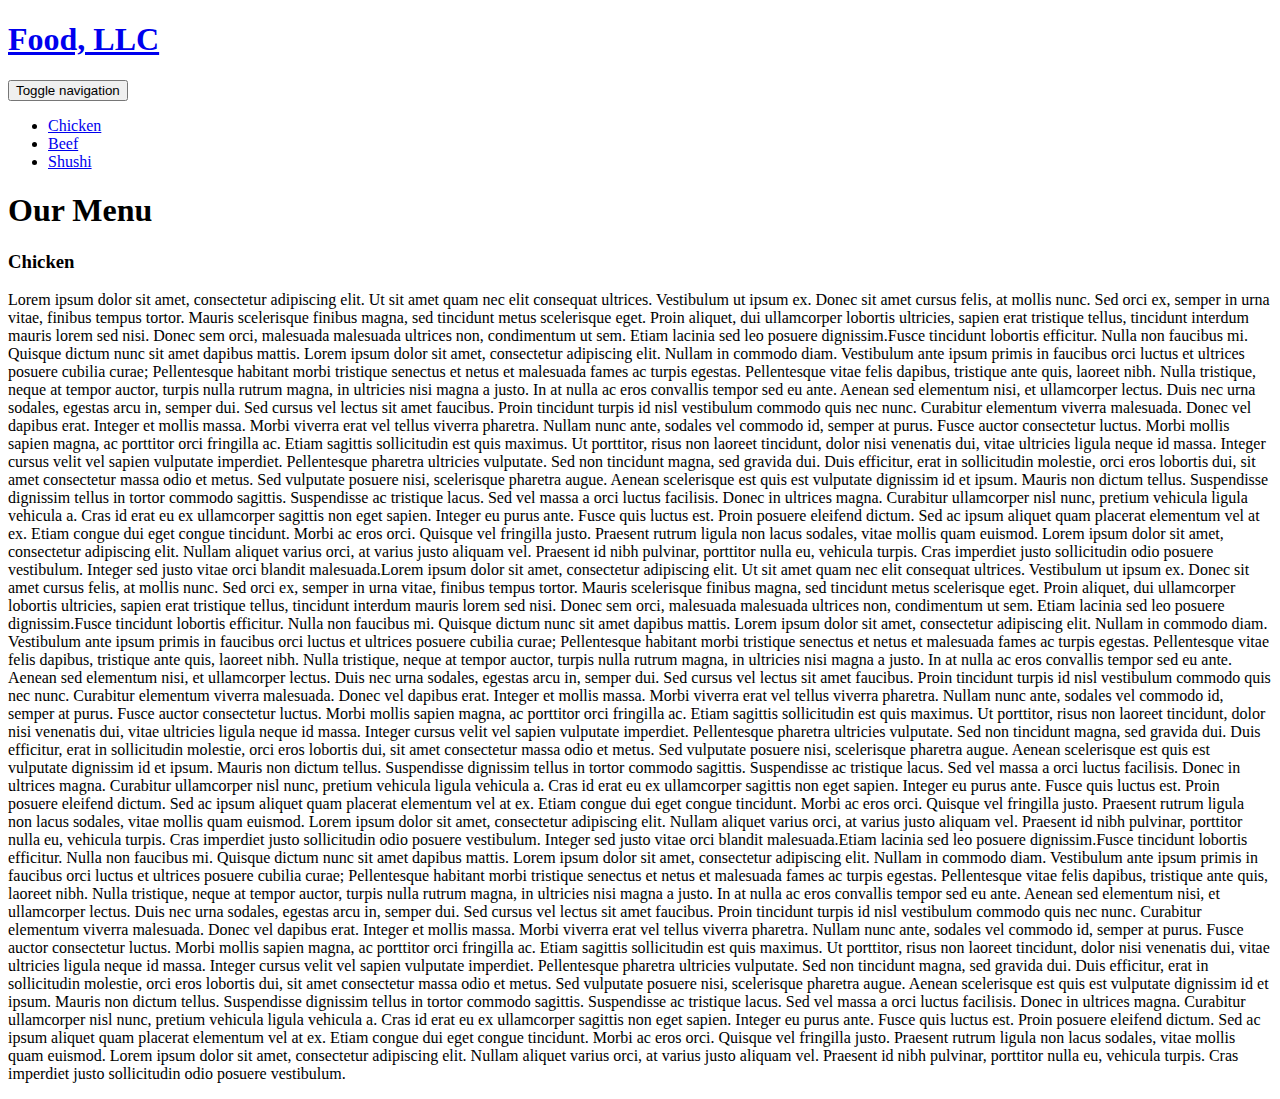
==== module3-solution/index.html @ fa6fdcfd "Create index.html" ====
<!doctype html>
<html lang="en">
  <head>
    <meta charset="utf-8">
    <meta http-equiv="X-UA-Compatible" content="IE=edge">
    <meta name="viewport" content="width=device-width, initial-scale=1">
    <title>Assignment Solution fo Module 3</title>
    <link rel="stylesheet" href="css/bootstrap.min.css">
    <link rel="stylesheet" href="css/styles.css">
    <link href='https://fonts.googleapis.com/css?family=Oxygen:400,300,700' rel='stylesheet' type='text/css'>
    <link href='https://fonts.googleapis.com/css?family=Lora' rel='stylesheet' type='text/css'>
  </head>
<body>
  <header>
    <nav id="header-nav" class="navbar navbar-default navbar-fixed-top">
      <div class="container">
        <div class="navbar-header">

          <div class="navbar-brand">
            <a href="#"><h1>Food, LLC</h1></a>
          </div>

          <button type="button" class="navbar-toggle collapsed" data-toggle="collapse" data-target="#collapsable-nav" aria-expanded="false">
            <span class="sr-only">Toggle navigation</span>
            <span class="icon-bar"></span>
            <span class="icon-bar"></span>
            <span class="icon-bar"></span>
          </button>
        </div>

        <div id="collapsable-nav" class="collapse navbar-collapse">
           <ul id="nav-list" class="nav navbar-nav navbar-right">
            <li>
              <a href="index.html" class="visible-xs"> Chicken</a>
            </li>
            <li>
              <a href="#" class="visible-xs"> Beef</a>
            </li>
            <li>
              <a href="#" class="visible-xs"> Shushi</a>
            </li>
          </ul><!-- #nav-list -->
        </div><!-- .collapse .navbar-collapse -->
      </div><!-- .container -->
    </nav><!-- #header-nav -->
  </header>
  <div id="main-content" class="container">
    <div id="home-tiles" class="row">
      <div class="col-md-12 col-sm-12 col-xs-12">
        <div id="menu-tile"><h1>Our Menu</h1></div>
        <section>
          <h3>Chicken</h3>
          <p>Lorem ipsum dolor sit amet, consectetur adipiscing elit. Ut sit amet quam nec elit consequat ultrices. Vestibulum ut ipsum ex. Donec sit amet cursus felis, at mollis nunc. Sed orci ex, semper in urna vitae, finibus tempus tortor. Mauris scelerisque finibus magna, sed tincidunt metus scelerisque eget. Proin aliquet, dui ullamcorper lobortis ultricies, sapien erat tristique tellus, tincidunt interdum mauris lorem sed nisi. Donec sem orci, malesuada malesuada ultrices non, condimentum ut sem. Etiam lacinia sed leo posuere dignissim.Fusce tincidunt lobortis efficitur. Nulla non faucibus mi. Quisque dictum nunc sit amet dapibus mattis. Lorem ipsum dolor sit amet, consectetur adipiscing elit. Nullam in commodo diam. Vestibulum ante ipsum primis in faucibus orci luctus et ultrices posuere cubilia curae; Pellentesque habitant morbi tristique senectus et netus et malesuada fames ac turpis egestas. Pellentesque vitae felis dapibus, tristique ante quis, laoreet nibh. Nulla tristique, neque at tempor auctor, turpis nulla rutrum magna, in ultricies nisi magna a justo. In at nulla ac eros convallis tempor sed eu ante. Aenean sed elementum nisi, et ullamcorper lectus. Duis nec urna sodales, egestas arcu in, semper dui. Sed cursus vel lectus sit amet faucibus. Proin tincidunt turpis id nisl vestibulum commodo quis nec nunc. Curabitur elementum viverra malesuada. Donec vel dapibus erat. Integer et mollis massa. Morbi viverra erat vel tellus viverra pharetra. Nullam nunc ante, sodales vel commodo id, semper at purus. Fusce auctor consectetur luctus. Morbi mollis sapien magna, ac porttitor orci fringilla ac. Etiam sagittis sollicitudin est quis maximus. Ut porttitor, risus non laoreet tincidunt, dolor nisi venenatis dui, vitae ultricies ligula neque id massa. Integer cursus velit vel sapien vulputate imperdiet. Pellentesque pharetra ultricies vulputate. Sed non tincidunt magna, sed gravida dui. Duis efficitur, erat in sollicitudin molestie, orci eros lobortis dui, sit amet consectetur massa odio et metus. Sed vulputate posuere nisi, scelerisque pharetra augue. Aenean scelerisque est quis est vulputate dignissim id et ipsum. Mauris non dictum tellus. Suspendisse dignissim tellus in tortor commodo sagittis. Suspendisse ac tristique lacus. Sed vel massa a orci luctus facilisis. Donec in ultrices magna. Curabitur ullamcorper nisl nunc, pretium vehicula ligula vehicula a. Cras id erat eu ex ullamcorper sagittis non eget sapien. Integer eu purus ante. Fusce quis luctus est. Proin posuere eleifend dictum. Sed ac ipsum aliquet quam placerat elementum vel at ex. Etiam congue dui eget congue tincidunt. Morbi ac eros orci. Quisque vel fringilla justo. Praesent rutrum ligula non lacus sodales, vitae mollis quam euismod. Lorem ipsum dolor sit amet, consectetur adipiscing elit. Nullam aliquet varius orci, at varius justo aliquam vel. Praesent id nibh pulvinar, porttitor nulla eu, vehicula turpis. Cras imperdiet justo sollicitudin odio posuere vestibulum. Integer sed justo vitae orci blandit malesuada.Lorem ipsum dolor sit amet, consectetur adipiscing elit. Ut sit amet quam nec elit consequat ultrices. Vestibulum ut ipsum ex. Donec sit amet cursus felis, at mollis nunc. Sed orci ex, semper in urna vitae, finibus tempus tortor. Mauris scelerisque finibus magna, sed tincidunt metus scelerisque eget. Proin aliquet, dui ullamcorper lobortis ultricies, sapien erat tristique tellus, tincidunt interdum mauris lorem sed nisi. Donec sem orci, malesuada malesuada ultrices non, condimentum ut sem. Etiam lacinia sed leo posuere dignissim.Fusce tincidunt lobortis efficitur. Nulla non faucibus mi. Quisque dictum nunc sit amet dapibus mattis. Lorem ipsum dolor sit amet, consectetur adipiscing elit. Nullam in commodo diam. Vestibulum ante ipsum primis in faucibus orci luctus et ultrices posuere cubilia curae; Pellentesque habitant morbi tristique senectus et netus et malesuada fames ac turpis egestas. Pellentesque vitae felis dapibus, tristique ante quis, laoreet nibh. Nulla tristique, neque at tempor auctor, turpis nulla rutrum magna, in ultricies nisi magna a justo. In at nulla ac eros convallis tempor sed eu ante. Aenean sed elementum nisi, et ullamcorper lectus. Duis nec urna sodales, egestas arcu in, semper dui. Sed cursus vel lectus sit amet faucibus. Proin tincidunt turpis id nisl vestibulum commodo quis nec nunc. Curabitur elementum viverra malesuada. Donec vel dapibus erat. Integer et mollis massa. Morbi viverra erat vel tellus viverra pharetra. Nullam nunc ante, sodales vel commodo id, semper at purus. Fusce auctor consectetur luctus. Morbi mollis sapien magna, ac porttitor orci fringilla ac. Etiam sagittis sollicitudin est quis maximus. Ut porttitor, risus non laoreet tincidunt, dolor nisi venenatis dui, vitae ultricies ligula neque id massa. Integer cursus velit vel sapien vulputate imperdiet. Pellentesque pharetra ultricies vulputate. Sed non tincidunt magna, sed gravida dui. Duis efficitur, erat in sollicitudin molestie, orci eros lobortis dui, sit amet consectetur massa odio et metus. Sed vulputate posuere nisi, scelerisque pharetra augue. Aenean scelerisque est quis est vulputate dignissim id et ipsum. Mauris non dictum tellus. Suspendisse dignissim tellus in tortor commodo sagittis. Suspendisse ac tristique lacus. Sed vel massa a orci luctus facilisis. Donec in ultrices magna. Curabitur ullamcorper nisl nunc, pretium vehicula ligula vehicula a. Cras id erat eu ex ullamcorper sagittis non eget sapien. Integer eu purus ante. Fusce quis luctus est. Proin posuere eleifend dictum. Sed ac ipsum aliquet quam placerat elementum vel at ex. Etiam congue dui eget congue tincidunt. Morbi ac eros orci. Quisque vel fringilla justo. Praesent rutrum ligula non lacus sodales, vitae mollis quam euismod. Lorem ipsum dolor sit amet, consectetur adipiscing elit. Nullam aliquet varius orci, at varius justo aliquam vel. Praesent id nibh pulvinar, porttitor nulla eu, vehicula turpis. Cras imperdiet justo sollicitudin odio posuere vestibulum. Integer sed justo vitae orci blandit malesuada.Etiam lacinia sed leo posuere dignissim.Fusce tincidunt lobortis efficitur. Nulla non faucibus mi. Quisque dictum nunc sit amet dapibus mattis. Lorem ipsum dolor sit amet, consectetur adipiscing elit. Nullam in commodo diam. Vestibulum ante ipsum primis in faucibus orci luctus et ultrices posuere cubilia curae; Pellentesque habitant morbi tristique senectus et netus et malesuada fames ac turpis egestas. Pellentesque vitae felis dapibus, tristique ante quis, laoreet nibh. Nulla tristique, neque at tempor auctor, turpis nulla rutrum magna, in ultricies nisi magna a justo. In at nulla ac eros convallis tempor sed eu ante. Aenean sed elementum nisi, et ullamcorper lectus. Duis nec urna sodales, egestas arcu in, semper dui. Sed cursus vel lectus sit amet faucibus. Proin tincidunt turpis id nisl vestibulum commodo quis nec nunc. Curabitur elementum viverra malesuada. Donec vel dapibus erat. Integer et mollis massa. Morbi viverra erat vel tellus viverra pharetra. Nullam nunc ante, sodales vel commodo id, semper at purus. Fusce auctor consectetur luctus. Morbi mollis sapien magna, ac porttitor orci fringilla ac. Etiam sagittis sollicitudin est quis maximus. Ut porttitor, risus non laoreet tincidunt, dolor nisi venenatis dui, vitae ultricies ligula neque id massa. Integer cursus velit vel sapien vulputate imperdiet. Pellentesque pharetra ultricies vulputate. Sed non tincidunt magna, sed gravida dui. Duis efficitur, erat in sollicitudin molestie, orci eros lobortis dui, sit amet consectetur massa odio et metus. Sed vulputate posuere nisi, scelerisque pharetra augue. Aenean scelerisque est quis est vulputate dignissim id et ipsum. Mauris non dictum tellus. Suspendisse dignissim tellus in tortor commodo sagittis. Suspendisse ac tristique lacus. Sed vel massa a orci luctus facilisis. Donec in ultrices magna. Curabitur ullamcorper nisl nunc, pretium vehicula ligula vehicula a. Cras id erat eu ex ullamcorper sagittis non eget sapien. Integer eu purus ante. Fusce quis luctus est. Proin posuere eleifend dictum. Sed ac ipsum aliquet quam placerat elementum vel at ex. Etiam congue dui eget congue tincidunt. Morbi ac eros orci. Quisque vel fringilla justo. Praesent rutrum ligula non lacus sodales, vitae mollis quam euismod. Lorem ipsum dolor sit amet, consectetur adipiscing elit. Nullam aliquet varius orci, at varius justo aliquam vel. Praesent id nibh pulvinar, porttitor nulla eu, vehicula turpis. Cras imperdiet justo sollicitudin odio posuere vestibulum.
          </p>
        </section>

      </div>
    </div>
  </div>


  <!-- jQuery (Bootstrap JS plugins depend on it) -->
  <script src="js/jquery-2.1.4.min.js"></script>
  <script src="js/bootstrap.min.js"></script>
  <script src="js/script.js"></script>
</body>
</html>
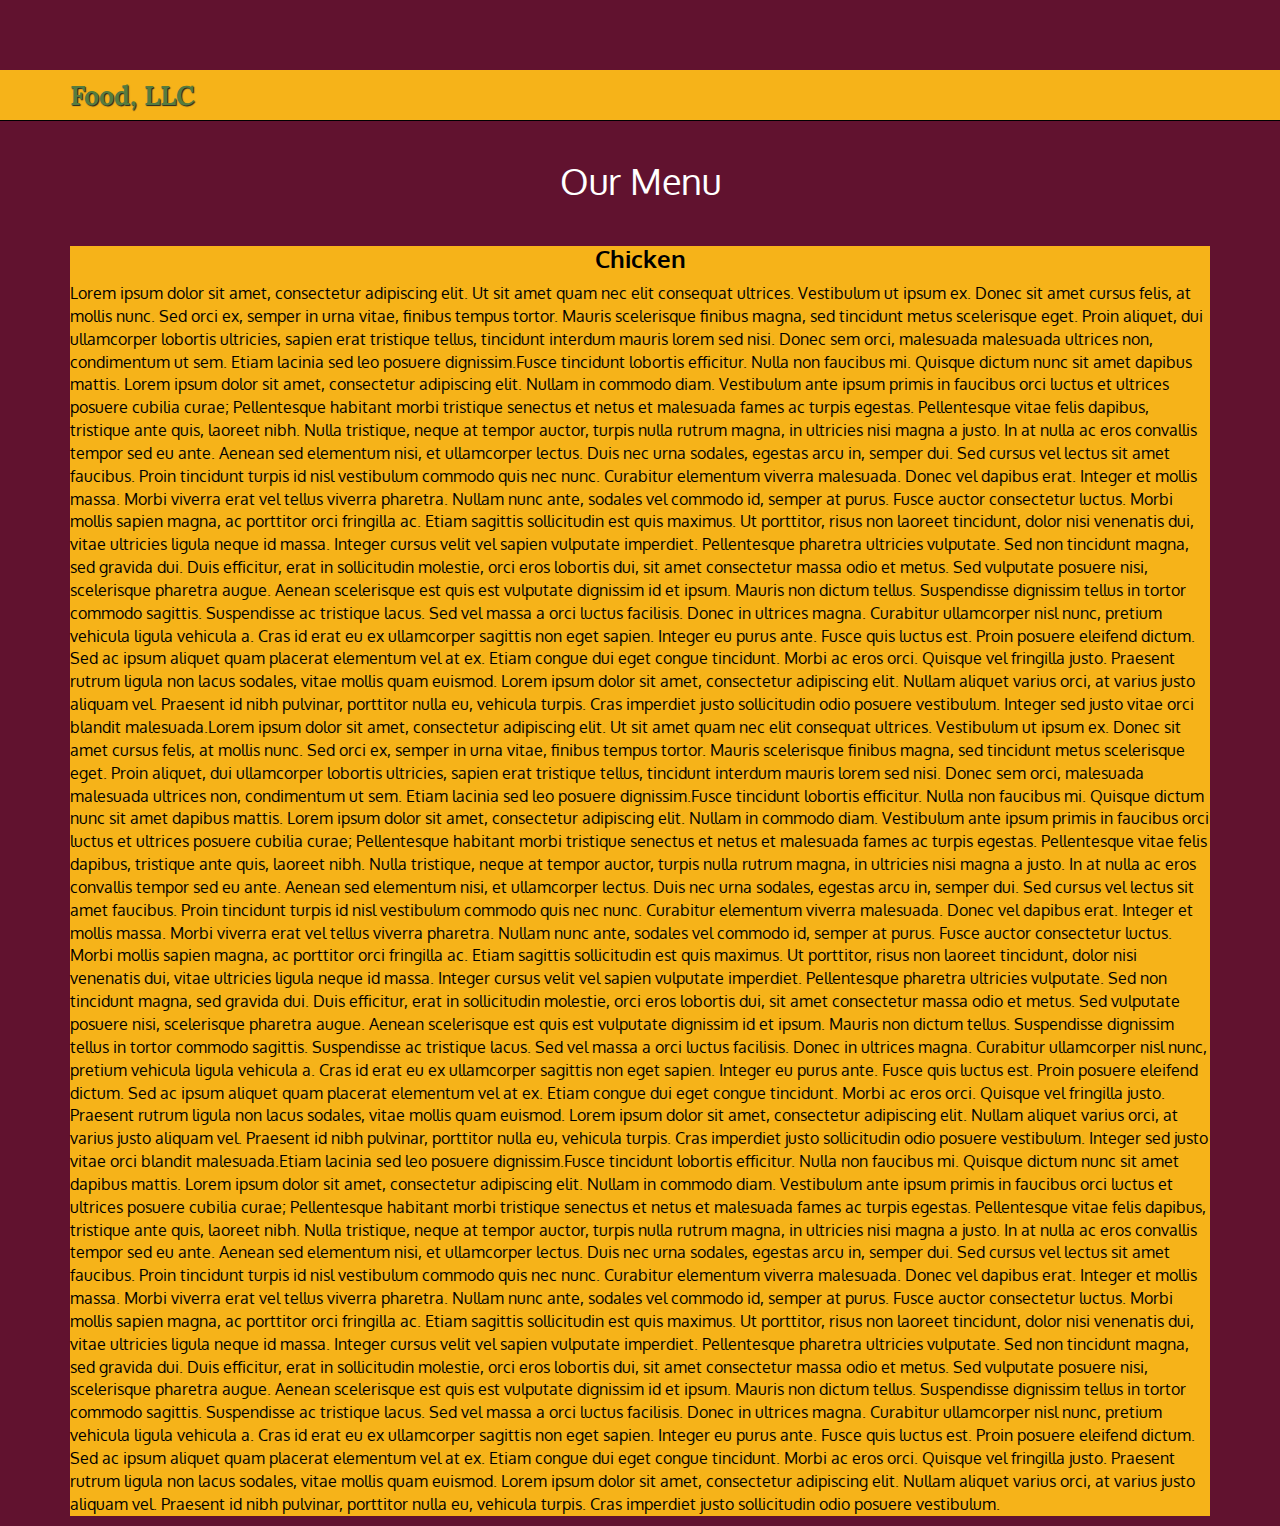
==== commit 764ce6ed: "Update index.html" ====
--- a/module3-solution/index.html
+++ b/module3-solution/index.html
@@ -12,7 +12,7 @@
   </head>
 <body>
   <header>
-    <nav id="header-nav" class="navbar navbar-default navbar-fixed-top">
+    <nav id="header-nav" class="navbar navbar-default">
       <div class="container">
         <div class="navbar-header">
 
--- a/module3-solution/css/styles.css
+++ b/module3-solution/css/styles.css
@@ -0,0 +1,70 @@
+body {
+  font-size: 16px;
+  color: #fff;
+  background-color: #61122f;
+  font-family: 'Oxygen', sans-serif;
+  padding-top: 70px;
+}
+
+/** HEADER **/
+#header-nav {
+  background-color: #f6b319;
+  border-radius: 0;
+  border: 0;
+}
+#header-nav{
+  border-bottom: 1.5px solid black;
+}
+
+.navbar-brand h1 { /* Restaurant name */
+  font-family: 'Lora', serif;
+  color: #557c3e;
+  font-size: 1.5em;
+  font-weight: bold;
+  text-shadow: 1px 1px 1px #222;
+  margin-top: 0;
+  margin-bottom: 0;
+  line-height: .75;
+}
+.navbar-brand a:hover, .navbar-brand a:focus {
+  text-decoration: none;
+}
+
+#nav-list {
+  margin-top: 10px;
+}
+#nav-list a {
+  color: #951C49;
+  text-align: center;
+  font-weight: bold;
+}
+#nav-list a:hover {
+  background: #E7E7E7;
+}
+#nav-list a span {
+  font-size: 1.8em;
+}
+
+.navbar-header button.navbar-toggle, .navbar-header .icon-bar {
+  border: 1px solid #61122f;
+}
+.navbar-header button.navbar-toggle {
+  clear: both;
+  margin-top: -35px;
+}
+/* END HEADER */
+/* HOME PAGE */
+#menu-tile{
+  text-align: center;
+  padding-bottom: 15px;
+  padding-top: 0px;
+}
+section{
+  color: #000;
+  background-color:#f6b319;
+
+}
+section h3{
+  text-align: center;
+  font-weight: bold;
+}
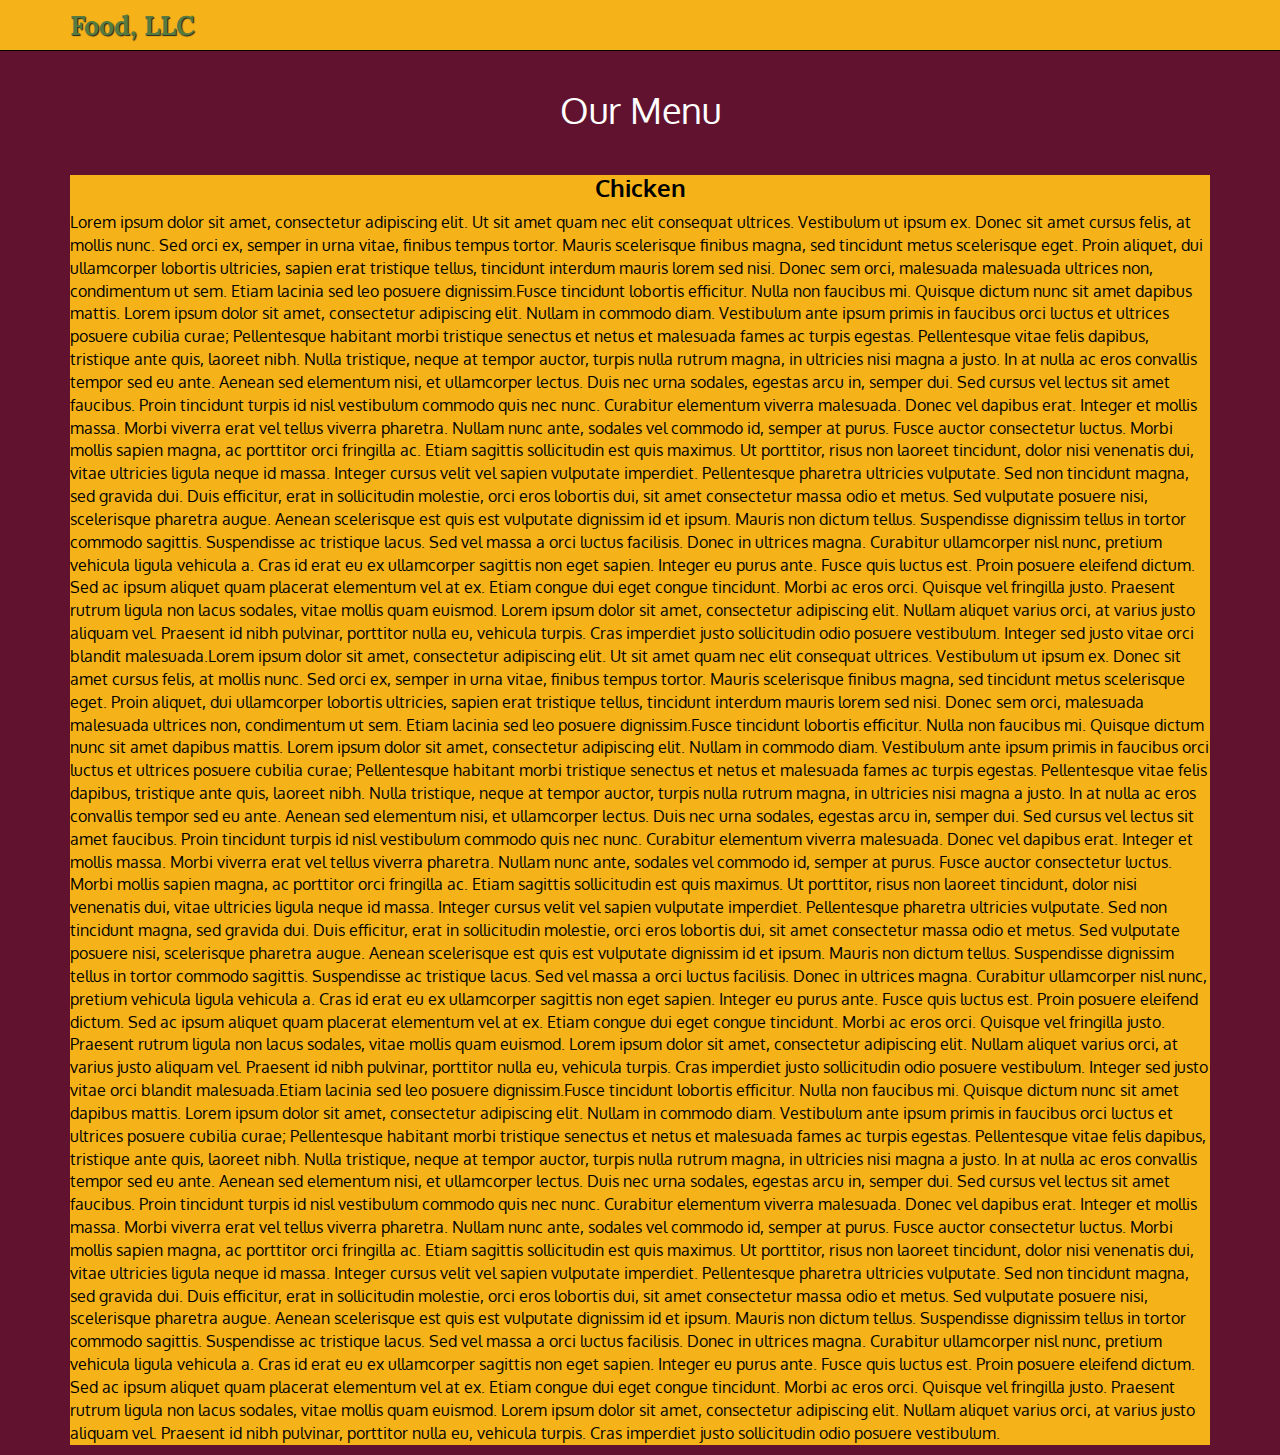
==== commit bd3262f7: "Update index.html" ====
--- a/module3-solution/index.html
+++ b/module3-solution/index.html
@@ -12,7 +12,7 @@
   </head>
 <body>
   <header>
-    <nav id="header-nav" class="navbar navbar-default">
+    <nav id="header-nav" class="navbar navbar-default navbar-fixed-top">
       <div class="container">
         <div class="navbar-header">
 
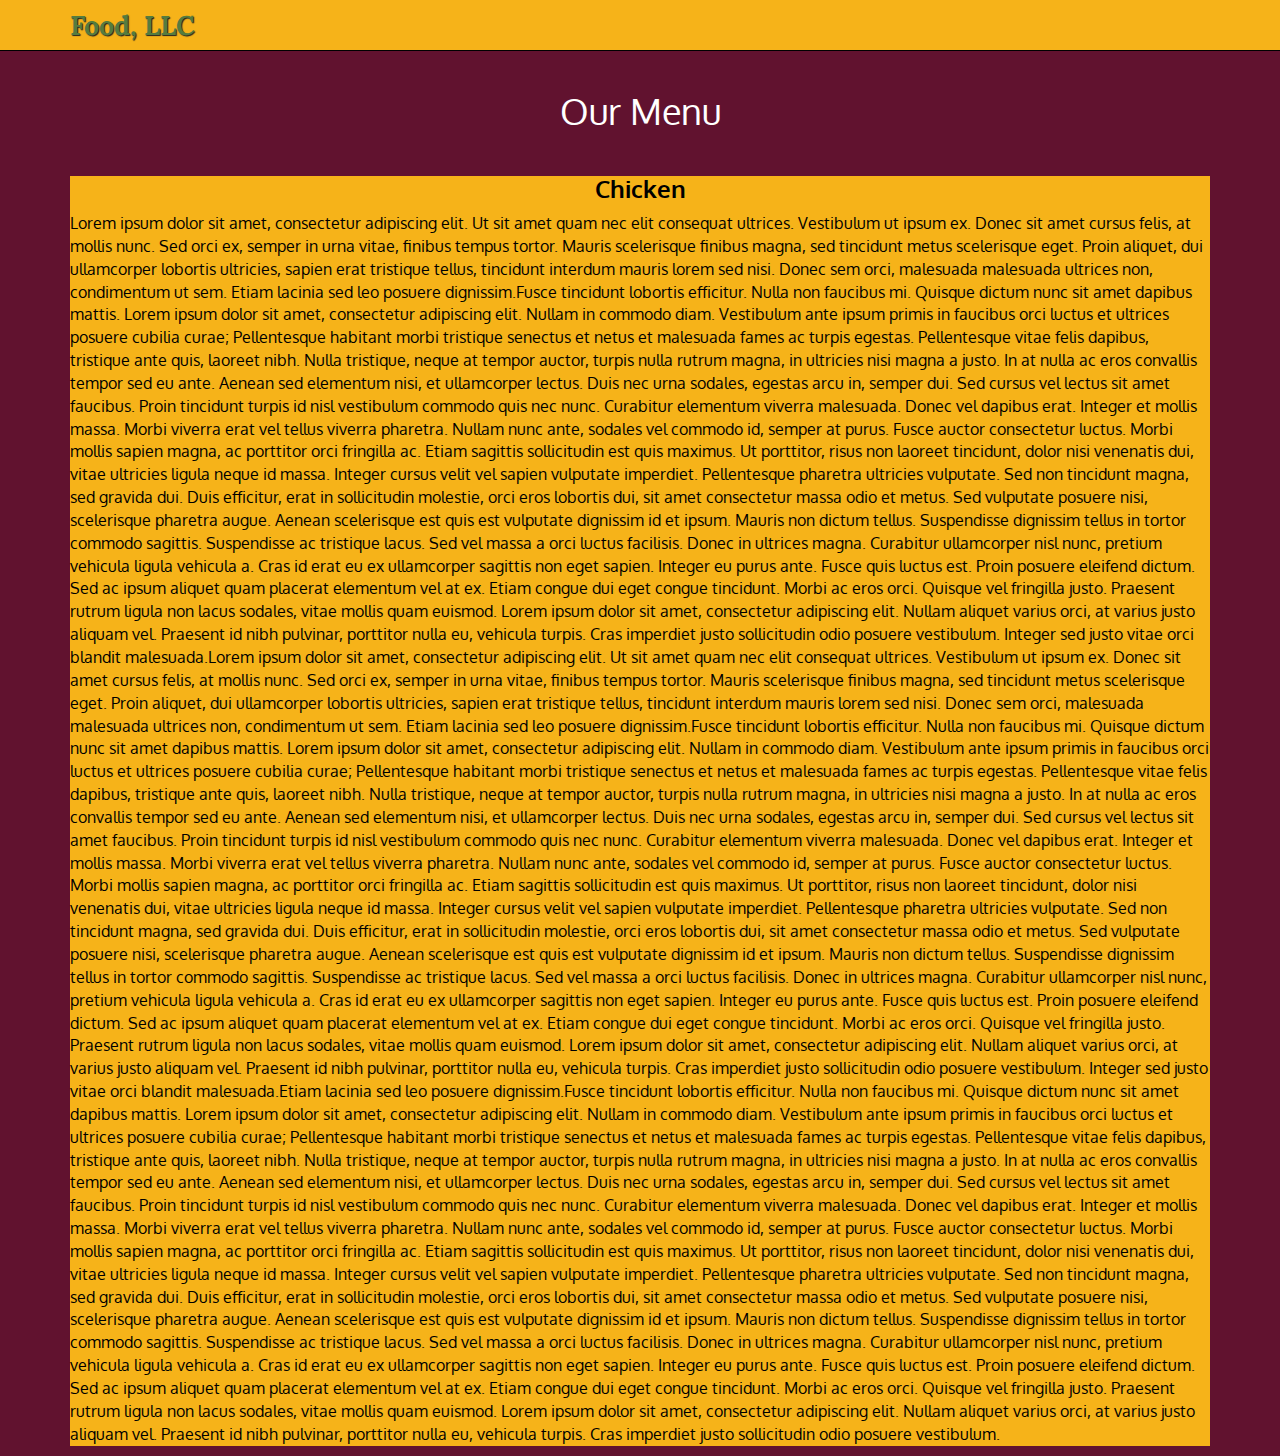
==== commit 732c4f4f: "Update index.html" ====
--- a/module3-solution/index.html
+++ b/module3-solution/index.html
@@ -12,7 +12,7 @@
   </head>
 <body>
   <header>
-    <nav id="header-nav" class="navbar navbar-default navbar-fixed-top">
+    <nav id="header-nav" class="navbar navbar-default">
       <div class="container">
         <div class="navbar-header">
 
--- a/module3-solution/css/styles.css
+++ b/module3-solution/css/styles.css
@@ -3,7 +3,7 @@
   color: #fff;
   background-color: #61122f;
   font-family: 'Oxygen', sans-serif;
-  padding-top: 70px;
+  /*padding-top: 70px;*/
 }
 
 /** HEADER **/
